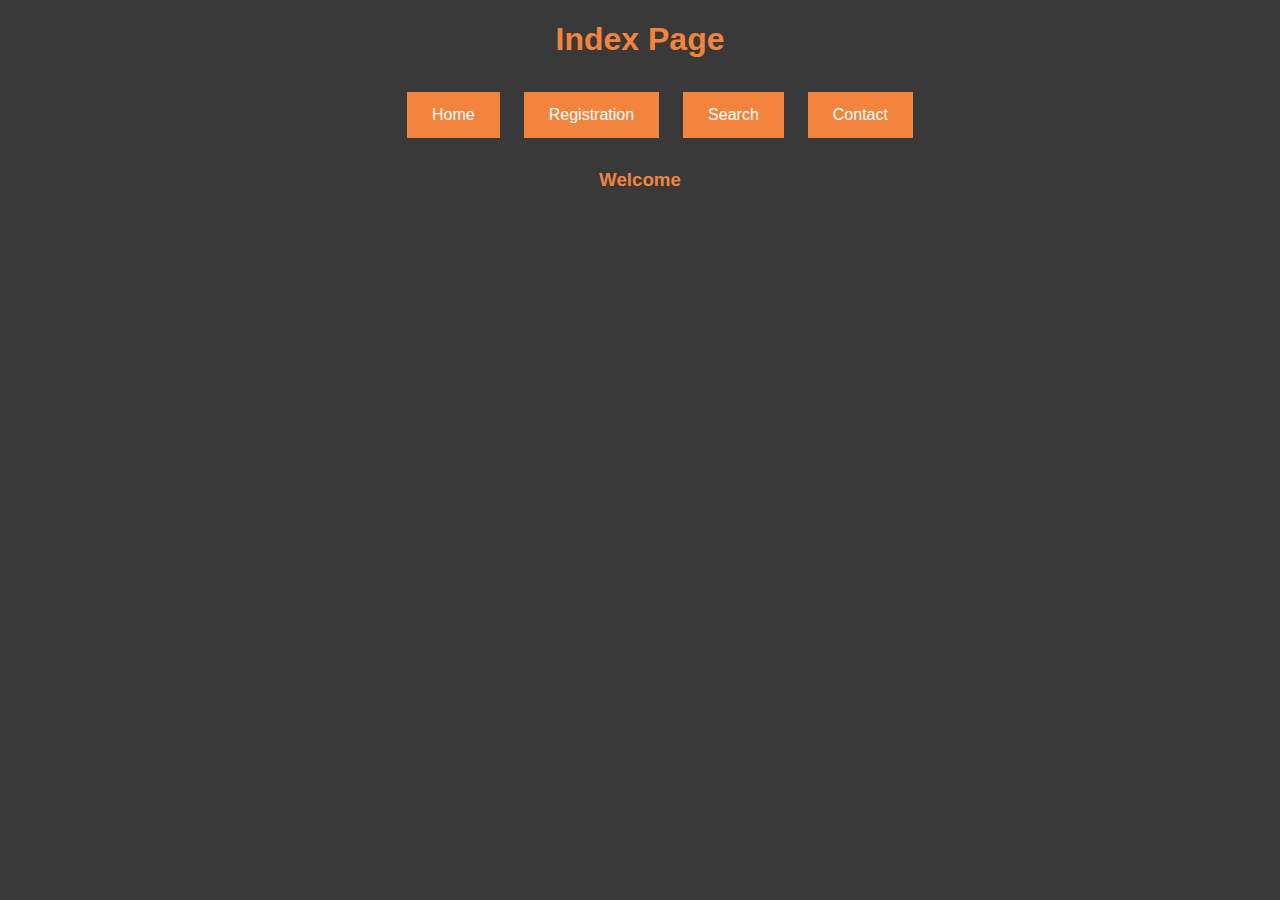
==== index.html @ c3d847f6 "website_Stage1" ====
<!DOCTYPE HTML>
<html>
<head>
    <link rel="stylesheet" type="text/css" href="mystylesheet.css">
    <script type="text/javascript" src="myscript.js"></script>
    <title>Index Page</title>
</head>
<body>
    <h1>Index Page</h1> 
    <ul id="navlist">
      <li><a href="index.html">Home</a></li>
      <li><a href="registration.html">Registration</a></li>
      <li><a href="search.html">Search</a></li>
      <li><a href="#about">Contact</a></li>
    </ul>
    <h3>Welcome</h3>
</body>
</html>
---- mystylesheet.css ----
a:link, a:visited, a:hover, a:active  {
    background-color: #f3843E;
    color: white;
    padding: 14px 25px;
    text-align: 40%;
    text-decoration: none;
    display: inline-block;
}
body {
    background-color: #393939;
    color: #f3843E; 
    font-family: Verdana,Geneva,Arial,Helvetica,sans-serif;
    margin: 0px;
    text-align: center;
}
ul {
  display: flex;
  justify-content: center;
}
li  {
    text-align: center;
    display: inline;
    list-style-type: none;
    margin: 0;
    padding: 12px;
}
form  {
    text-align: center;
    justify-content: center;
    
}
.input[type=text] {
    width: 130px;
    -webkit-transition: width 0.4s ease-in-out;
    transition: width 0.4s ease-in-out;
}


input[type=text]:focus {
    width: 40%;
}
#myBox  {
    background-color: lightgray;
    margin-left: 120px;
    margin-right: 120px;
    box-shadow: 10px 10px 10px #f3843E;
}
.error-message {
    color: red;
    visibility: hidden;
}
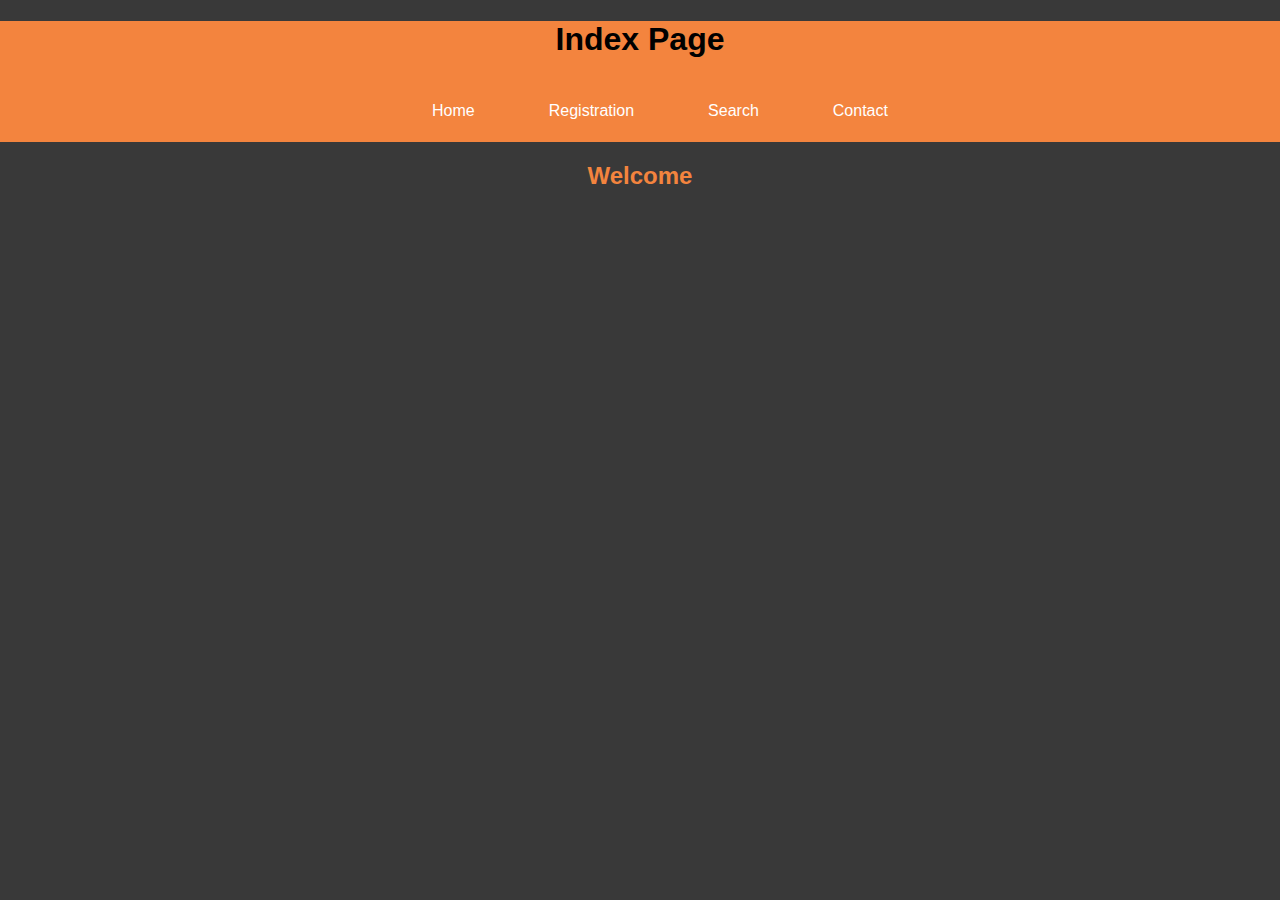
==== commit 6fb3db35: "CSS Changes" ====
--- a/index.html
+++ b/index.html
@@ -6,6 +6,7 @@
     <title>Index Page</title>
 </head>
 <body>
+  <div id="headBox">
     <h1>Index Page</h1> 
     <ul id="navlist">
       <li><a href="index.html">Home</a></li>
@@ -13,6 +14,7 @@
       <li><a href="search.html">Search</a></li>
       <li><a href="#about">Contact</a></li>
     </ul>
-    <h3>Welcome</h3>
+  </div>
+    <h2>Welcome</h2>
 </body>
 </html>--- a/mystylesheet.css
+++ b/mystylesheet.css
@@ -1,17 +1,24 @@
-a:link, a:visited, a:hover, a:active  {
+#headBox{
+    background-color: #f3843E;
+}
+
+#navlist a{
     background-color: #f3843E;
     color: white;
-    padding: 14px 25px;
+    padding: 10px 25px;
     text-align: 40%;
     text-decoration: none;
     display: inline-block;
 }
 body {
     background-color: #393939;
-    color: #f3843E; 
     font-family: Verdana,Geneva,Arial,Helvetica,sans-serif;
     margin: 0px;
     text-align: center;
+}
+
+h3, h2, p {
+    color: #f3843E;
 }
 ul {
   display: flex;
@@ -48,4 +55,35 @@
 .error-message {
     color: red;
     visibility: hidden;
-}+}
+
+#resultsTable{
+	/* text-align: center; */
+
+
+}
+
+#resultsTable table{
+	text-align: center;
+	margin: auto;
+	padding-left: 15px;
+	padding-right: 15px;
+}
+
+#resultsTable table, th{
+	padding: 15px;
+}
+
+#resultsTable a{
+	color: #f3843E;
+	text-decoration: none;
+}
+
+#parkSpecs{
+	width: 800px;
+	margin: auto;
+	text-align: left;
+}
+
+
+
